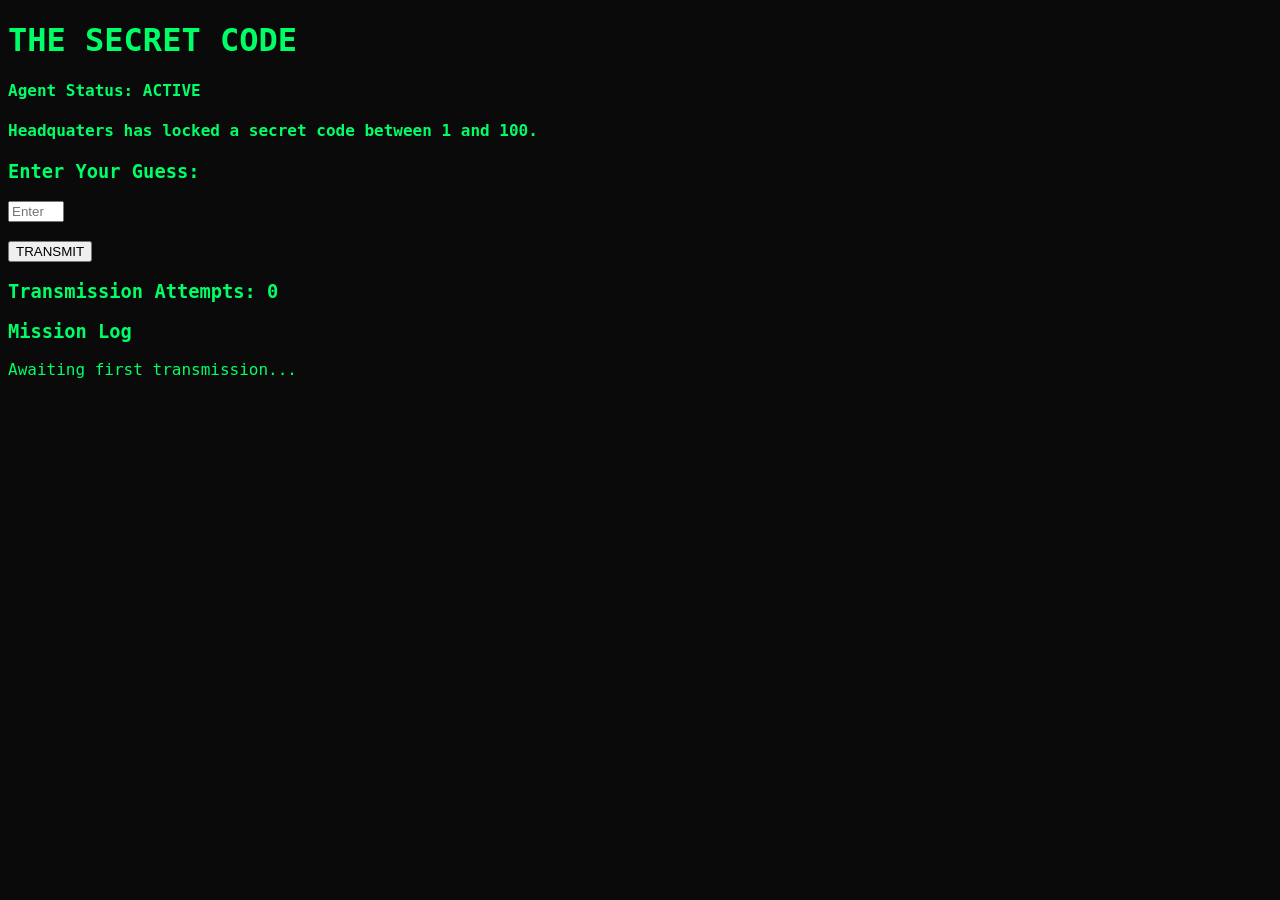
==== game.html @ 52176b5f "added logic" ====
<!DOCTYPE html>
<html lang="en">
<head>
    <meta charset="UTF-8">
    <meta name="viewport" content="width=device-width, initial-scale=1.0">
    <title>The Secret Code</title>
    <link rel="stylesheet" href="game.css">
</head>
<body>
    <h1>THE SECRET CODE</h1>
    <h4>Agent Status: ACTIVE </h4>
     <h4>Headquaters has locked a secret code between 1 and 100.</h4>
     <h3>Enter Your Guess: </h3>
      <input
          
            type="number"
            id="guessInput"
            placeholder="Enter your guess"
            min="1"
            max="100"
        >

        <br><br>

        <button id="guessButton" onclick="checkGuess()">
            TRANSMIT
        </button>

        <h3 id="attempts">
            Transmission Attempts: 0
        </h3>


        <h3>Mission Log</h3>
        <div id="missionLog">
            <p>Awaiting first transmission...</p>
        </div>

    <script src="script.js"></script>
</body>
</html>
---- game.css ----
body{
    background-color: #0a0a0a;
    color: #00ff66;
    font-family: Consolas, monospace;
}
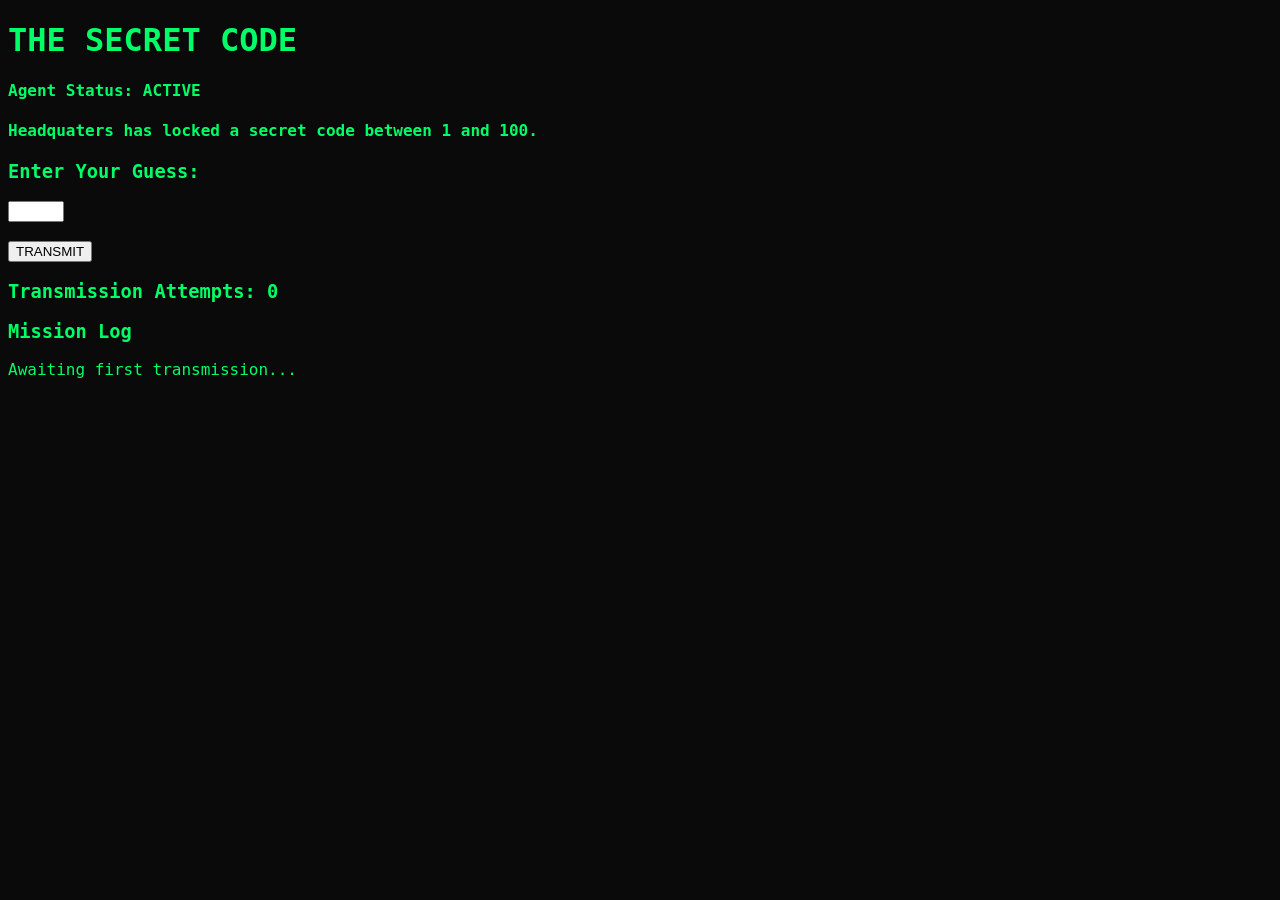
==== commit 4a31643b: "added ui updates" ====
--- a/game.html
+++ b/game.html
@@ -7,15 +7,18 @@
     <link rel="stylesheet" href="game.css">
 </head>
 <body>
-    <h1>THE SECRET CODE</h1>
-    <h4>Agent Status: ACTIVE </h4>
-     <h4>Headquaters has locked a secret code between 1 and 100.</h4>
-     <h3>Enter Your Guess: </h3>
-      <input
+
+    <div class="card">
+
+        <h1>THE SECRET CODE</h1>
+        <h4>Agent Status: ACTIVE </h4>
+        <h4>Headquaters has locked a secret code between 1 and 100.</h4>
+        <h3>Enter Your Guess: </h3>
+        <input
           
             type="number"
             id="guessInput"
-            placeholder="Enter your guess"
+            placeholder=""
             min="1"
             max="100"
         >
@@ -35,7 +38,8 @@
         <div id="missionLog">
             <p>Awaiting first transmission...</p>
         </div>
+    </div>
 
-    <script src="script.js"></script>
+        <script src="script.js"></script>
 </body>
 </html>
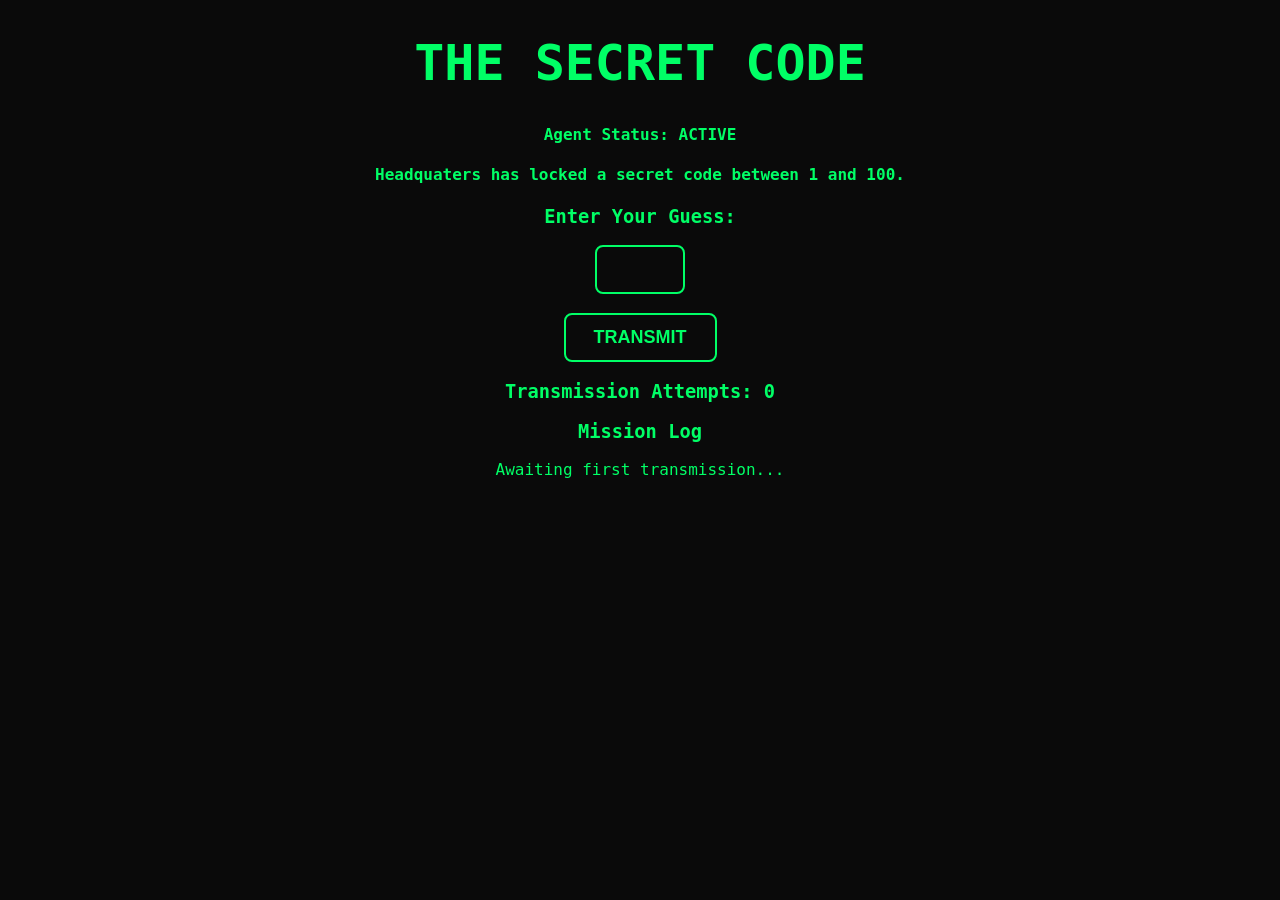
==== commit d2961546: "fixed bugs" ====
--- a/game.html
+++ b/game.html
@@ -16,7 +16,7 @@
         <h3>Enter Your Guess: </h3>
         <input
           
-            type="number"
+            type="text"
             id="guessInput"
             placeholder=""
             min="1"
--- a/game.css
+++ b/game.css
@@ -2,4 +2,45 @@
     background-color: #0a0a0a;
     color: #00ff66;
     font-family: Consolas, monospace;
-}+    text-align: center;
+    display:ruby-base
+}
+h1{
+    font-size: 50px;
+}
+
+
+input{
+    width: 30px;
+}
+
+
+ button,input {
+    background-color: transparent;
+    color: #00ff66;
+
+    border: 2px solid #00ff66;
+    border-radius: 8px;
+
+    padding: 12px 28px;
+    font-size: 18px;
+    font-weight: bold;
+
+    cursor: pointer;
+
+    transition: all 0.3s ease;
+
+}
+
+button:hover {
+    background-color: #00ff66;
+    color: black;
+
+  
+}
+
+button:active {
+    transform: scale(0.95);
+}
+}
+    
